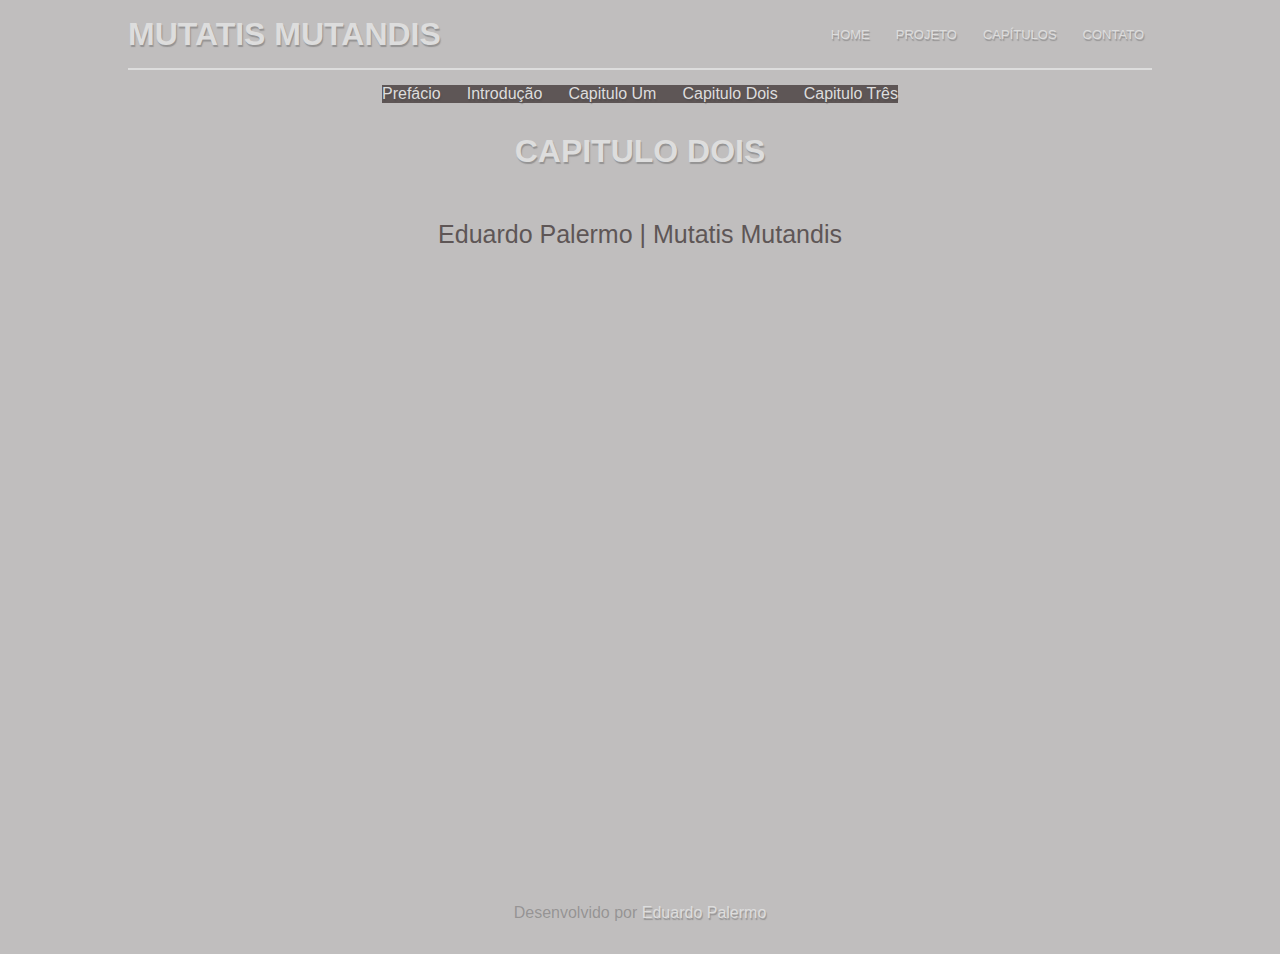
==== src/capdois.html @ c4e5400b "Última atualização, esta quase pronto." ====
<!DOCTYPE html>
<html lang="pt-br">
<head>
    <meta charset="UTF-8">
    <meta http-equiv="X-UA-Compatible" content="IE=edge">
    <meta name="viewport" content="width=device-width, initial-scale=1.0">
    <title>Mutatis Mutandis</title>

    <link rel="stylesheet" href="assets/style.css">
</head>

<body class="main-container">
    <header>
        <nav class="top-header">
            <div class="main-title">
                <h1 class="title">Mutatis Mutandis</h1>
            </div>
            <div class="main-nav">
                <a href="index.html" class="nav">home</a></li>
                <a href="projeto.html" class="nav">projeto</a></li>
                <a href="sumario.html" class="nav">capítulos</a></li>
                <a href="contato.html" class="nav">contato</a></li>    
            </div>
        </nav>
    </header>

        <section class="sumario-bg">
        <aside class="nav-bar">
            <a href="sumario.html">Prefácio</a>
            <a href="intro.html">Introdução</a>            
            <a href="capum.html">Capitulo Um</a>
            <a href="capdois.html">Capitulo Dois</a>
            <a href="captres.html">Capitulo Três</a>
        </aside>
        <main class="chapter">
            <ul>
                <li class="card">
                    <div>
                        <h3 class="sub-title">Capitulo Dois</h3>
                    </div>
                    <div>
                        <p class="paragraph"> 
                        </p>
                            
                    </div>
                    <div>
                        <p class="helena">Eduardo Palermo | Mutatis Mutandis</p>
                    </div>
                </li>
            </ul>
        </main>
        </section>

        <footer class="footer">
            <p class="text-footer">Desenvolvido por <a href="#">Eduardo Palermo</a></p>
        </footer>

    
    
</body>
</html>
---- src/assets/style.css ----
:root{
    --primary-color: #c0bebe;
    --secondary-color: #dddddd;
    --tertiary-color: rgba(70, 69, 69, 0.356);
}

*{
    margin: 0px;
    padding: 0px;
    box-sizing: border-box;
    list-style: none;
    /* font-family: 'Montserrat', sans-serif;
    font-family: 'Open Sans', sans-serif; */
}

a{
    text-decoration: none;
    color: var(--secondary-color);
    text-shadow: 1px 2px 1px var(--tertiary-color);
}

.main-container{
    height: 100vh;
    display: grid;
    grid-template-columns: 1fr;
    justify-items: center;
    grid-template-rows: 3fr;
    gap: 15px;
    background-color: var(--primary-color);
}

.header{
    height: 100px;
}

.top-header{
    min-width: 1024px;
    height: 70px;
    display: flex;
    flex-direction: row;
    justify-content: space-between;
    border-bottom: 2px solid var(--secondary-color);
    
}

.main-title{
    display: flex;
    align-items: center;
}

.title{
    font-family: 'Montserrat', sans-serif;
    font-size: 32px;
    text-transform: uppercase;
    color: var(--secondary-color);
    text-shadow: 1px 2px 1px var(--tertiary-color);
}   


.main-nav{
    display: flex;
    flex-direction: row;
    align-items: center;
    gap: 10px;
    text-transform: uppercase;
    font-family: 'Open Sans', sans-serif;
    font-size: 13px;
    color: var(--secondary-color);
}

.nav{
    padding: 8px;
    transition: background 0.7s ease-in-out;
    border-radius: 8px;
}

.nav:hover{
    background-color: var(--tertiary-color);
}

.img-capa-bg{
    border: 2px solid var(--secondary-color);
    border-radius: 5px;
}







/* estilo da pagina projeto */

.section-content{
    width: 516px;
    height: 778px;
    display: flex;
    flex-direction: column;
    justify-content: space-between;    
}

.sub-title{
    text-align: center;
    font-family: 'Montserrat', sans-serif;
    font-size: 32px;
    text-transform: uppercase;
    color: var(--secondary-color);
    text-shadow: 1px 2px 1px var(--tertiary-color);
}


.paragraph{
    font-family: 'Open Sans', sans-serif;
    padding-top: 10px;
    line-height: 25px;
    text-align: justify;
    color: #5e5656;
}

.project-bg{
    align-content: center;
}






/* inicio do estilo do sumario */

.sumario-bg{
    max-width: 516px;
    height: 804px;
}

.nav-bar{
    display: flex;
    flex-direction: row;
    justify-content: space-between;
    gap: 10px;
    font-family: 'Open Sans', sans-serif;
    background-color: #5e5656;
}

.chapter{

}

.card{
    width: 516px;
    height: 700px;
    display: flex;
    flex-direction: column;
    gap: 20px;
    padding-top: 30px;
}


.paragraph-edit{
    font-family: 'Open Sans', sans-serif;
    padding-top: 10px;
    line-height: 25px;
    text-align: center;
    color: #5e5656;
}

.helena{
    font-family: 'OpenSans', sans-serif;
    font-size: 25px;
    text-align: center;
    color: #5e5656;
}




/* estilo da pagina contato */





.footer{
    height: 50px;
    /* border-top: 2px solid var(--secondary-color); */
    color: var(--tertiary-color);
}

.text-footer{
    font-family: 'Open Sans', sans-serif;
}
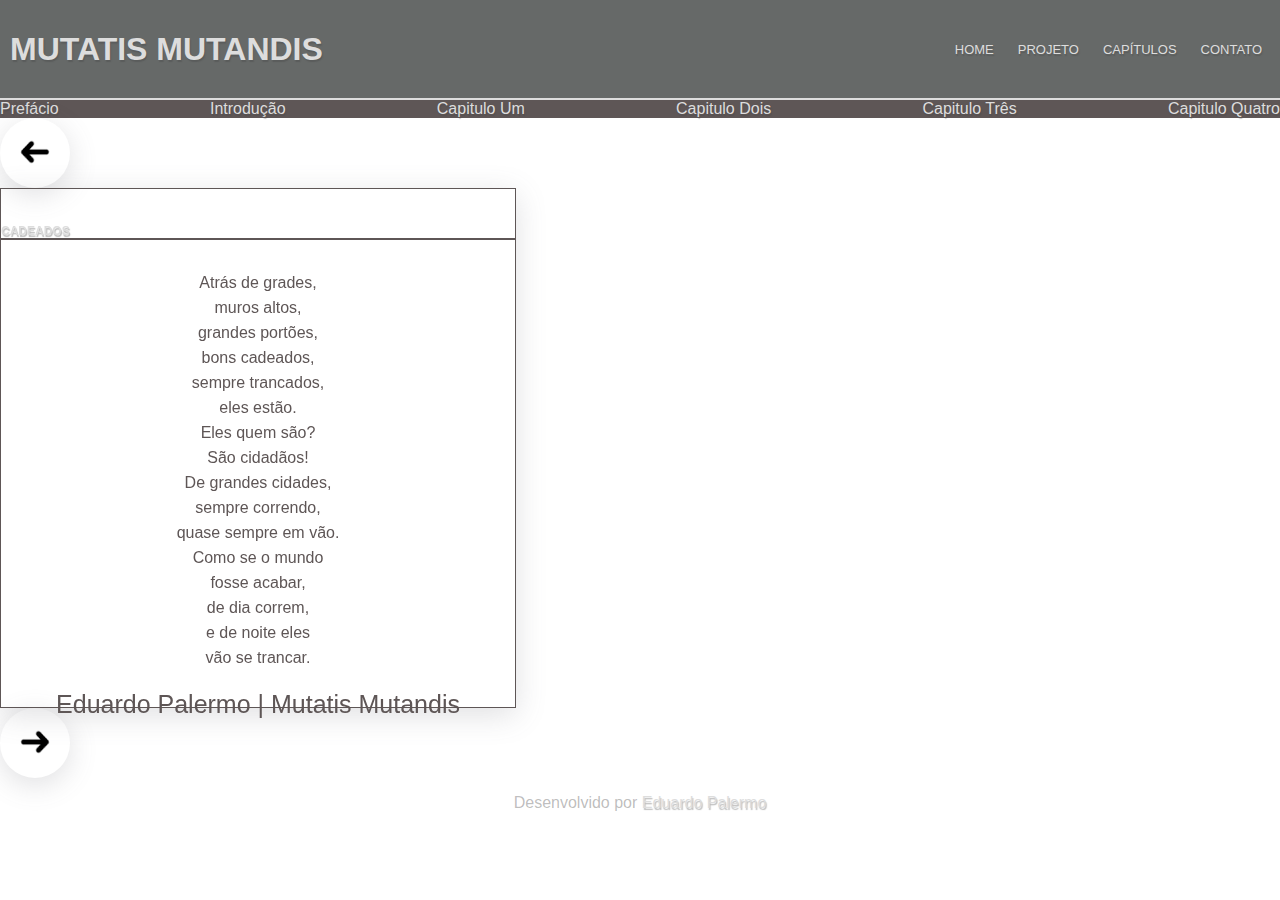
==== commit afdf6d77: "refatoração de tudo emandamento" ====
--- a/src/capdois.html
+++ b/src/capdois.html
@@ -24,38 +24,136 @@
         </nav>
     </header>
 
-        <section class="sumario-bg">
-        <aside class="nav-bar">
-            <a href="sumario.html">Prefácio</a>
-            <a href="intro.html">Introdução</a>            
-            <a href="capum.html">Capitulo Um</a>
-            <a href="capdois.html">Capitulo Dois</a>
-            <a href="captres.html">Capitulo Três</a>
-        </aside>
-        <main class="chapter">
-            <ul>
-                <li class="card">
-                    <div>
-                        <h3 class="sub-title">Capitulo Dois</h3>
-                    </div>
-                    <div>
-                        <p class="paragraph"> 
-                        </p>
-                            
-                    </div>
-                    <div>
-                        <p class="helena">Eduardo Palermo | Mutatis Mutandis</p>
-                    </div>
-                </li>
-            </ul>
-        </main>
-        </section>
+    <section class="sumario-bg">
+    
+    <aside class="nav-bar">
+        <a href="sumario.html">Prefácio</a>
+        <a href="intro.html">Introdução</a>            
+        <a href="capum.html">Capitulo Um</a>
+        <a href="capdois.html">Capitulo Dois</a>
+        <a href="captres.html">Capitulo Três</a>
+        <a href="capquatro.html">Capitulo Quatro</a>
+    </aside>
 
-        <footer class="footer">
-            <p class="text-footer">Desenvolvido por <a href="#">Eduardo Palermo</a></p>
-        </footer>
+    <main class="chapter">
+        <button class="btn-seta btn-voltar" id="btn-voltar">
+            <img src="assets/img/seta.png" alt="seta voltar">
+        </button>
 
-    
+        <ul class="list-text">
+            <li class="cartao selecionado card-1">
+                <div>
+                    <h3 class="sub-title">cadeados</h3>
+                </div>
+                <div>
+                    <p class="paragraph-edit">
+                        Atrás de grades,<br>
+                        muros altos,<br>
+                        grandes portões,<br>
+                        bons cadeados,<br>
+                        sempre trancados,<br>
+                        eles estão.<br>
+                        Eles quem são?<br>
+                        São cidadãos!<br>
+                        De grandes cidades,<br>
+                        sempre correndo,<br>
+                        quase sempre em vão.<br>
+                        Como se o mundo<br>
+                        fosse acabar,<br>
+                        de dia correm,<br>
+                        e de noite eles<br>
+                        vão se trancar.<br>
+                    </p>    
+                </div>
+                <div>
+                    <p class="helena">Eduardo Palermo | Mutatis Mutandis</p>
+                </div>
+            </li>
+            <li class="cartao card-2">
+                <div>
+                    <h3 class="sub-title">perigosos</h3>
+                </div>
+                <div>
+                    <p class="paragraph-edit">
+                        Pensar é um perigo<br>
+                        para o poder público.<br>
+                        Para as grandes indústrias,<br>
+                        que propõem o consumo.<br>
+                        Pensar é um perigo<br>
+                        para as religiões,<br>
+                        e aqueles que dizem<br>
+                        fazer boas ações.<br>
+                        Melhor nos manterem<br>
+                        um tanto irracionais,<br>
+                        porque pensando<br>
+                        nós somos<br>
+                        perigosos demais.<br>
+                    </p>    
+                </div>
+                <div>
+                    <p class="helena">Eduardo Palermo | Mutatis Mutandis</p>
+                </div>
+            </li>
+            <li class="cartao card-3">
+                <div>
+                    <h3 class="sub-title">viva o hoje</h3>
+                </div>
+                <div>
+                    <p class="paragraph-edit">
+                        Não viva o futuro,<br>
+                        e nem o passado.<br>
+                        Viva o presente,<br>
+                        esse é meu recado.<br>
+                        O passado te serve,<br>
+                        de base e história,<br>
+                        e o futuro depende<br>
+                        do hoje, do agora.<br>
+                        Viva o hoje,<br>
+                        senão não terá<br>
+                        nenhuma história<br>
+                        pra poder contar.<br>
+                    </p>    
+                </div>
+                <div>
+                    <p class="helena">Eduardo Palermo | Mutatis Mutandis</p>
+                </div>
+            </li>
+            <li class="cartao card-4">
+                <div>
+                    <h3 class="sub-title">perrengue</h3>
+                </div>
+                <div>
+                    <p class="paragraph-edit">
+                        A vida na grande cidade é o seguinte,<br>
+                        eu vou falar.<br>
+                        Dormir tarde e acordar cedo,<br>
+                        pra poder trabalhar.<br>
+                        Trabalhar pra receber,<br>
+                        o salário pra poder pagar<br>
+                        todas as contas e despesas,<br>
+                        mas não se esqueça de lembrar.<br>
+                        Dia de folga é dia de...?<br>
+                        Fazer um bico,<br>
+                        pra um trocado a mais ganhar!<br>
+                    </p>    
+                </div>
+                <div>
+                    <p class="helena">Eduardo Palermo | Mutatis Mutandis</p>
+                </div>
+            </li>
+        </ul>
+
+        <button class="btn-seta" id="btn-avancar">
+            <img src="assets/img/seta.png" alt="seta avançar">
+        </button>
+    </main>
+    </section>
+
+    <footer class="footer">
+        <p class="text-footer">Desenvolvido por <a href="#">Eduardo Palermo</a></p>
+    </footer>
+
+    <script src="index.js"></script>
     
 </body>
 </html>--- a/src/assets/style.css
+++ b/src/assets/style.css
@@ -9,8 +9,6 @@
     padding: 0px;
     box-sizing: border-box;
     list-style: none;
-    /* font-family: 'Montserrat', sans-serif;
-    font-family: 'Open Sans', sans-serif; */
 }
 
 a{
@@ -19,28 +17,82 @@
     text-shadow: 1px 2px 1px var(--tertiary-color);
 }
 
+.container{
+    min-height: 100vh;
+    display: flex;
+    flex-direction: column;
+    align-items: center;
+    justify-content: space-around;
+}
+
 .main-container{
-    height: 100vh;
     display: grid;
     grid-template-columns: 1fr;
-    justify-items: center;
-    grid-template-rows: 3fr;
-    gap: 15px;
-    background-color: var(--primary-color);
+    grid-template-areas: "main-content"; 
+    flex: 1 0 auto;
+}
+
+.main-content{
+    width: 482px;
+    height: 800px;
+    display: flex;
+    flex-wrap: wrap;
+    justify-content: center;
+    align-content: center;
+}
+
+.capa-img{
+    height: 750px;
+    border: 2px solid var(--secondary-color);
+    border-radius: 5px;
+}
+@media(max-width:320px){
+    .capa-img{
+        width: 90%;
+    }
 }
 
 .header{
-    height: 100px;
+    min-width: 100%;
 }
 
 .top-header{
-    min-width: 1024px;
-    height: 70px;
+    background-color: rgb(102, 105, 104);
     display: flex;
     flex-direction: row;
-    justify-content: space-between;
-    border-bottom: 2px solid var(--secondary-color);
-    
+    flex-wrap: wrap;
+    padding: 5px 10px;
+    justify-content: space-between;
+    align-items: center;
+    border-bottom: 2px solid var(--secondary-color);   
+}
+@media(min-width:320px){
+    .top-header{
+        height: 100px;
+        gap: 10px;
+    }
+}
+
+.main-nav{
+    display: flex;
+    flex-direction: row;
+    justify-content: space-between;
+    align-items: center;
+    gap: 8px;
+    text-transform: uppercase;
+    font-family: 'Open Sans', sans-serif;
+    font-size: 13px;
+    color: var(--secondary-color);
+}
+
+.nav{
+    padding: 8px;
+    transition: background 0.7s ease-in-out;
+    border-radius: 8px;
+}
+
+.nav:hover{
+    background-color: var(--tertiary-color);
 }
 
 .main-title{
@@ -54,60 +106,18 @@
     text-transform: uppercase;
     color: var(--secondary-color);
     text-shadow: 1px 2px 1px var(--tertiary-color);
-}   
-
-
-.main-nav{
-    display: flex;
-    flex-direction: row;
-    align-items: center;
-    gap: 10px;
+}
+
+.sub-title{
+    text-align: left;
+    font-family: 'Montserrat', sans-serif;
+    font-size: 12px;
+    padding-top: 5px;
+    border-bottom: 2px solid #5e5656;
     text-transform: uppercase;
-    font-family: 'Open Sans', sans-serif;
-    font-size: 13px;
-    color: var(--secondary-color);
-}
-
-.nav{
-    padding: 8px;
-    transition: background 0.7s ease-in-out;
-    border-radius: 8px;
-}
-
-.nav:hover{
-    background-color: var(--tertiary-color);
-}
-
-.img-capa-bg{
-    border: 2px solid var(--secondary-color);
-    border-radius: 5px;
-}
-
-
-
-
-
-
-
-/* estilo da pagina projeto */
-
-.section-content{
-    width: 516px;
-    height: 778px;
-    display: flex;
-    flex-direction: column;
-    justify-content: space-between;    
-}
-
-.sub-title{
-    text-align: center;
-    font-family: 'Montserrat', sans-serif;
-    font-size: 32px;
-    text-transform: uppercase;
     color: var(--secondary-color);
     text-shadow: 1px 2px 1px var(--tertiary-color);
 }
-
 
 .paragraph{
     font-family: 'Open Sans', sans-serif;
@@ -117,22 +127,6 @@
     color: #5e5656;
 }
 
-.project-bg{
-    align-content: center;
-}
-
-
-
-
-
-
-/* inicio do estilo do sumario */
-
-.sumario-bg{
-    max-width: 516px;
-    height: 804px;
-}
-
 .nav-bar{
     display: flex;
     flex-direction: row;
@@ -142,19 +136,58 @@
     background-color: #5e5656;
 }
 
-.chapter{
-
-}
-
-.card{
+/* .chapter{
+    display: flex;
+    justify-content: center;
+    align-items: center;
+    padding-top: 20px;
+}
+     */
+.btn-seta {
+    background-color: #fff;
+    width: 70px;
+    height: 70px;
+    border-radius: 50px;
+    border: 0;
+    cursor: pointer;
+    transition: background-color 0.2s ease-in-out;
+    box-shadow: rgba(100, 100, 111, 0.2) 0px 7px 29px 0px;
+}
+
+.btn-seta.btn-voltar {
+    transform: rotateY(180deg);
+}
+
+.btn-seta:hover {
+    background-color: #8351fe;
+}
+
+.list-text{
     width: 516px;
-    height: 700px;
+    height: 520px;
+    position: relative;
+}
+
+.cartao{
+    width: 516px; 
+    height: 100%;
     display: flex;
     flex-direction: column;
+    justify-content: space-between;
+    position: absolute;
     gap: 20px;
     padding-top: 30px;
-}
-
+    padding-bottom: 30px;
+    border: 1px solid #5e5656;
+    box-shadow: rgba(100, 100, 111, 0.2) 0px 7px 29px 0px;
+    transition: opacity 0.3s ease-in-out;
+    opacity: 0;
+}
+
+.cartao.selecionado{
+    opacity: 1;
+    z-index: 1;
+}
 
 .paragraph-edit{
     font-family: 'Open Sans', sans-serif;
@@ -171,17 +204,10 @@
     color: #5e5656;
 }
 
-
-
-
-/* estilo da pagina contato */
-
-
-
-
-
 .footer{
     height: 50px;
+    text-align: center;
+    line-height: 50px;
     /* border-top: 2px solid var(--secondary-color); */
     color: var(--tertiary-color);
 }
@@ -190,3 +216,4 @@
     font-family: 'Open Sans', sans-serif;
 }
 
+
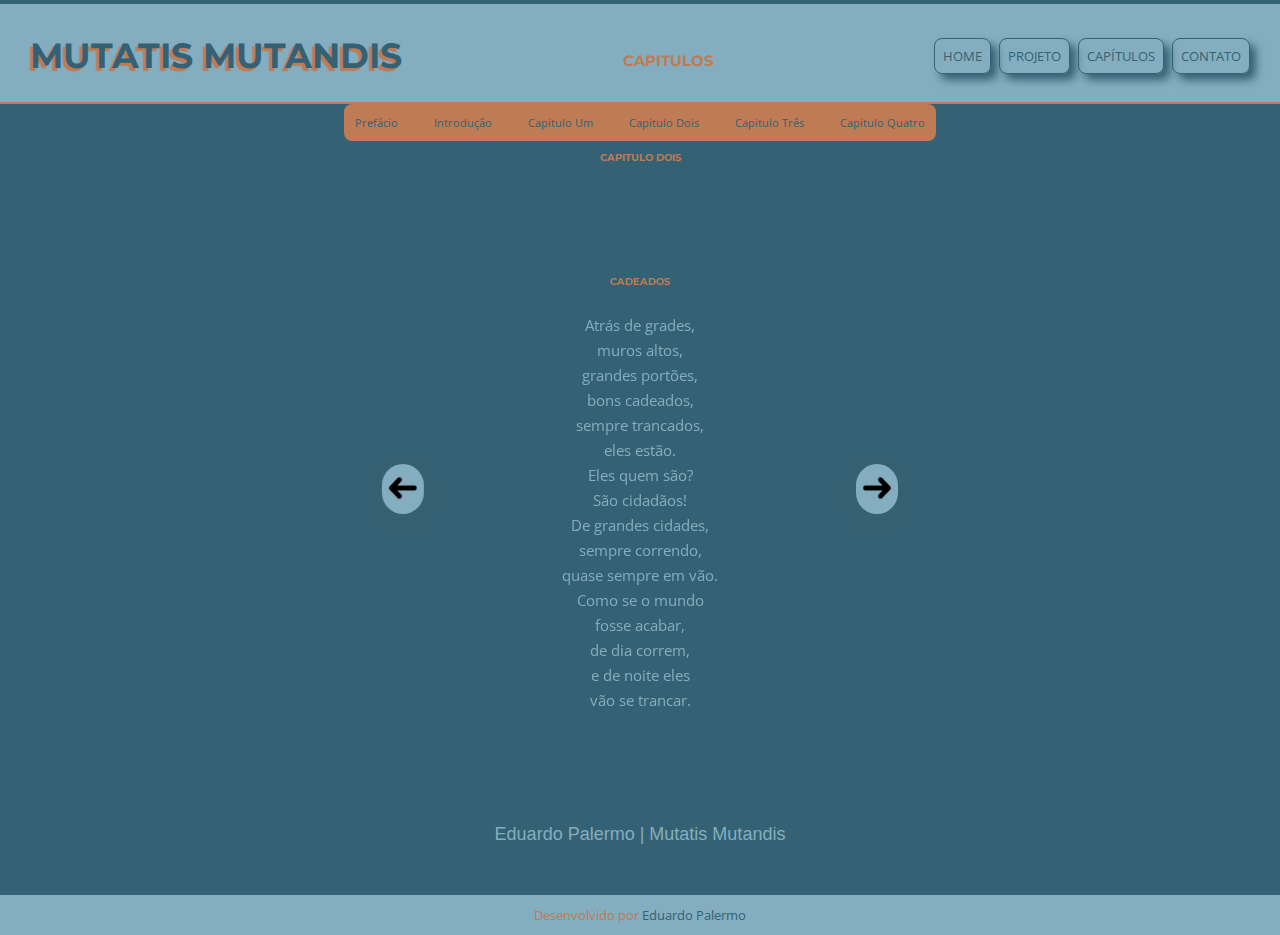
==== commit 8cf4a1bb: "definido os capitulos" ====
--- a/src/capdois.html
+++ b/src/capdois.html
@@ -4,41 +4,52 @@
     <meta charset="UTF-8">
     <meta http-equiv="X-UA-Compatible" content="IE=edge">
     <meta name="viewport" content="width=device-width, initial-scale=1.0">
-    <title>Mutatis Mutandis</title>
+   
+    <title>Mutatis.now</title>
 
+    <link rel="preconnect" href="https://fonts.googleapis.com">
+    <link rel="preconnect" href="https://fonts.gstatic.com" crossorigin>
+    <link href="https://fonts.googleapis.com/css2?family=Montserrat&family=Open+Sans&family=Roboto&family=Special+Elite&display=swap" rel="stylesheet">
+    
     <link rel="stylesheet" href="assets/style.css">
 </head>
 
-<body class="main-container">
-    <header>
-        <nav class="top-header">
-            <div class="main-title">
-                <h1 class="title">Mutatis Mutandis</h1>
-            </div>
-            <div class="main-nav">
-                <a href="index.html" class="nav">home</a></li>
-                <a href="projeto.html" class="nav">projeto</a></li>
-                <a href="sumario.html" class="nav">capítulos</a></li>
-                <a href="contato.html" class="nav">contato</a></li>    
-            </div>
-        </nav>
-    </header>
+<body>
+    <div class="container">
+        <header class="header">
+            <nav class="top-header">
+                <div class="main-title">
+                    <h1 class="title">Mutatis Mutandis</h1>
+                </div>
+                <div class="sub-title">
+                    <h2>capitulos</h2>
+                </div>
+                <div class="main-nav">
+                    <a href="index.html" class="nav">home</a>
+                    <a href="projeto.html" class="nav">projeto</a>
+                    <a href="sumario.html" class="nav">capítulos</a>
+                    <a href="contato.html" class="nav">contato</a>    
+                </div>
+            </nav>
+        </header>
 
-    <section class="sumario-bg">
-    
     <aside class="nav-bar">
-        <a href="sumario.html">Prefácio</a>
-        <a href="intro.html">Introdução</a>            
-        <a href="capum.html">Capitulo Um</a>
-        <a href="capdois.html">Capitulo Dois</a>
-        <a href="captres.html">Capitulo Três</a>
-        <a href="capquatro.html">Capitulo Quatro</a>
+        <a class="item-bar" href="sumario.html">Prefácio</a>
+        <a class="item-bar" href="intro.html">Introdução</a>            
+        <a class="item-bar" href="capum.html">Capitulo Um</a>
+        <a class="item-bar" href="capdois.html">Capitulo Dois</a>
+        <a class="item-bar" href="captres.html">Capitulo Três</a>
+        <a class="item-bar" href="capquatro.html">Capitulo Quatro</a>
     </aside>
+    <div>
+        <h3 class="sub-title">capitulo dois</h3>
+    </div>
 
-    <main class="chapter">
-        <button class="btn-seta btn-voltar" id="btn-voltar">
-            <img src="assets/img/seta.png" alt="seta voltar">
-        </button>
+    <main class="main-container">
+        <div class="card-content">
+    <button class="btn-seta btn-voltar" id="btn-voltar">
+        <img src="assets/img/seta.png" alt="seta voltar">
+    </button>
 
         <ul class="list-text">
             <li class="cartao selecionado card-1">
@@ -65,9 +76,6 @@
                         vão se trancar.<br>
                     </p>    
                 </div>
-                <div>
-                    <p class="helena">Eduardo Palermo | Mutatis Mutandis</p>
-                </div>
             </li>
             <li class="cartao card-2">
                 <div>
@@ -90,9 +98,6 @@
                         perigosos demais.<br>
                     </p>    
                 </div>
-                <div>
-                    <p class="helena">Eduardo Palermo | Mutatis Mutandis</p>
-                </div>
             </li>
             <li class="cartao card-3">
                 <div>
@@ -114,9 +119,6 @@
                         pra poder contar.<br>
                     </p>    
                 </div>
-                <div>
-                    <p class="helena">Eduardo Palermo | Mutatis Mutandis</p>
-                </div>
             </li>
             <li class="cartao card-4">
                 <div>
@@ -137,23 +139,22 @@
                         pra um trocado a mais ganhar!<br>
                     </p>    
                 </div>
-                <div>
-                    <p class="helena">Eduardo Palermo | Mutatis Mutandis</p>
-                </div>
             </li>
         </ul>
 
         <button class="btn-seta" id="btn-avancar">
             <img src="assets/img/seta.png" alt="seta avançar">
         </button>
+        </div>
     </main>
-    </section>
-
+    <div>
+        <p class="helena">Eduardo Palermo | Mutatis Mutandis</p>
+    </div>
     <footer class="footer">
         <p class="text-footer">Desenvolvido por <a href="#">Eduardo Palermo</a></p>
     </footer>
 
     <script src="index.js"></script>
-    
+    </div>
 </body>
 </html>--- a/src/assets/style.css
+++ b/src/assets/style.css
@@ -1,7 +1,25 @@
 :root{
-    --primary-color: #c0bebe;
-    --secondary-color: #dddddd;
-    --tertiary-color: rgba(70, 69, 69, 0.356);
+    /* --primary-color: #0a1130;
+    --secondary-color: #7d6a32;
+    --head-foot-color: #c9b065; */
+    /* --primary-color: #677e52;
+    --secondary-color: #89725b;
+    --head-foot-color: #b0cc99; */
+    --primary-color: #346173;
+    --secondary-color: #bf7b54;
+    --head-foot-color: #84aebf;
+    --decoration-color: rgba(70, 69, 69, 0.356);
+}
+/* body{
+font-family: 'Montserrat', sans-serif;
+font-family: 'Open Sans', sans-serif;
+font-family: 'Roboto', sans-serif;
+font-family: 'Special Elite', cursive;
+
+} */
+
+html{
+    font-size: 62.5% ;
 }
 
 *{
@@ -13,18 +31,97 @@
 
 a{
     text-decoration: none;
+    color: var(--primary-color);
+}
+
+
+    /* A classe container segura todo o conteúdo */
+.container{
+    background-color: var(--primary-color);
+    min-height: 100vh;
+    display: flex;
+    flex-direction: column;
+    align-items: center;
+    justify-content: space-between;
+}
+
+    /* A classe header é o container do cabeçalho */
+.header{
+    border-top: 4px solid var(--primary-color);
+    min-width: 100%;
+}
+    /* Essa classe esta na tag nav do html, é responsável
+    pelas configuraçoes do cabeçalho  */
+.top-header{
+    background-color: var(--head-foot-color);
+    display: flex;
+    flex-direction: row;
+    flex-wrap: wrap;
+    padding: 30px;
+    justify-content: space-between;
+    align-items: center;
+    border-bottom: 2px solid var(--secondary-color);   
+}
+@media(min-width:320px){
+    .top-header{
+        height: 100px;
+        gap: 10px;
+    }
+}
+
+    /* Essa classe é o container dos links dentro 
+    do cabeçalho */
+.main-nav{
+    display: flex;
+    flex-direction: row;
+    justify-content: space-between;
+    align-items: center;
+    gap: 8px;
+    text-transform: uppercase;
+    font-family: 'Open Sans', sans-serif;
+    font-size: 13px;
     color: var(--secondary-color);
-    text-shadow: 1px 2px 1px var(--tertiary-color);
-}
-
-.container{
-    min-height: 100vh;
-    display: flex;
-    flex-direction: column;
-    align-items: center;
-    justify-content: space-around;
-}
-
+}
+
+    /* Os links do cabeçalho */
+.nav{
+    border: 1px solid var(--primary-color);
+    box-shadow:  6px 6px 8px var(--primary-color);
+    padding: 8px;
+    transition: background 0.6s ease-in-out;
+    border-radius: 8px;
+}
+.nav:hover{
+    background-color: var(--secondary-color);
+}
+
+    /* Essa classe pertence a tag div do html que 
+    segura o logo da pagina */
+.main-title{
+    display: flex;
+    align-items: center;
+}
+    /* Nesse caso um texto, mas poderia ser o logo 
+    da página html */
+.title{
+    font-family: 'Montserrat', sans-serif;
+    font-size: 3.5rem;
+    text-transform: uppercase;
+    color: var(--primary-color);
+    text-shadow: -3px 3px 1px var(--secondary-color);
+}
+    /* Texto no meio do cabeçalho, deixa claro ao
+    usuário em que página ele está */
+.sub-title{
+    font-family: 'Montserrat', sans-serif;
+    font-size: 1.0rem;
+    padding-top: 10px;
+    text-transform: uppercase;
+    color: var(--secondary-color);
+}
+
+/* A classe main container segura o conteudo principal das 
+paginas primarias do projeto */
 .main-container{
     display: grid;
     grid-template-columns: 1fr;
@@ -32,19 +129,24 @@
     flex: 1 0 auto;
 }
 
+    /* Classe onde esta o conteúdo das páginas primárias 
+    so html */
 .main-content{
     width: 482px;
-    height: 800px;
-    display: flex;
+    height: 750px;
+    display: flex;
+    flex-direction: row;
     flex-wrap: wrap;
     justify-content: center;
-    align-content: center;
+    align-items: center;
+    padding: 35px;
 }
 
 .capa-img{
     height: 750px;
     border: 2px solid var(--secondary-color);
     border-radius: 5px;
+
 }
 @media(max-width:320px){
     .capa-img{
@@ -52,168 +154,158 @@
     }
 }
 
-.header{
-    min-width: 100%;
-}
-
-.top-header{
-    background-color: rgb(102, 105, 104);
-    display: flex;
-    flex-direction: row;
-    flex-wrap: wrap;
-    padding: 5px 10px;
+
+    /* Classe para formatar os parágrafos das páginas 
+    primarias */
+.paragraph{
+    background-color: var(--head-foot-color);
+    font-family: 'Open Sans', sans-serif;
+    font-size: 1.5rem;
+    padding: 20px;
+    border-radius: 5px;
+    /* border: 1px solid var(--secondary-color); */
+    line-height: 20px;
+    text-align: justify;
+    color: var(--primary-color);
+}
+
+.project-video{
+    /* border: 1px solid var(--secondary-color); */
+    border-radius: 5px;
+    
+}
+
+    /* Menu de navegação dos capítulos */
+.nav-bar{
+    display: flex;
+    flex-direction: row;
     justify-content: space-between;
-    align-items: center;
-    border-bottom: 2px solid var(--secondary-color);   
-}
-@media(min-width:320px){
-    .top-header{
-        height: 100px;
-        gap: 10px;
-    }
-}
-
-.main-nav{
-    display: flex;
-    flex-direction: row;
-    justify-content: space-between;
-    align-items: center;
-    gap: 8px;
-    text-transform: uppercase;
-    font-family: 'Open Sans', sans-serif;
-    font-size: 13px;
-    color: var(--secondary-color);
-}
-
-.nav{
+    gap: 20px;
+    padding: 3px;
+    border-radius: 8px;
+    font-size: 1.1rem;
+    font-family: 'Open Sans', sans-serif;
+    /* background-color: var(--head-foot-color); */
+    background-color: var(--secondary-color);
+}
+
+    /* links de navegação do menu dos cpítulos */
+.item-bar{
     padding: 8px;
     transition: background 0.7s ease-in-out;
     border-radius: 8px;
 }
-
-.nav:hover{
-    background-color: var(--tertiary-color);
-}
-
-.main-title{
-    display: flex;
-    align-items: center;
-}
-
-.title{
-    font-family: 'Montserrat', sans-serif;
-    font-size: 32px;
-    text-transform: uppercase;
-    color: var(--secondary-color);
-    text-shadow: 1px 2px 1px var(--tertiary-color);
-}
-
-.sub-title{
-    text-align: left;
-    font-family: 'Montserrat', sans-serif;
-    font-size: 12px;
-    padding-top: 5px;
-    border-bottom: 2px solid #5e5656;
-    text-transform: uppercase;
-    color: var(--secondary-color);
-    text-shadow: 1px 2px 1px var(--tertiary-color);
-}
-
-.paragraph{
-    font-family: 'Open Sans', sans-serif;
-    padding-top: 10px;
-    line-height: 25px;
-    text-align: justify;
-    color: #5e5656;
-}
-
-.nav-bar{
-    display: flex;
-    flex-direction: row;
-    justify-content: space-between;
-    gap: 10px;
-    font-family: 'Open Sans', sans-serif;
-    background-color: #5e5656;
-}
-
-/* .chapter{
-    display: flex;
+.item-bar:hover{
+    background-color: var(--head-foot-color);
+}
+ 
+
+    /* Classe que define a pagina primaria capítulos */
+.chapter-content{
+    width: 482px;
+    height: 600px;
+    margin-top: 30px;
+    display: flex;
+    flex-direction: column;
+    flex-wrap: wrap;
     justify-content: center;
     align-items: center;
-    padding-top: 20px;
-}
-     */
+    /* border: 1px solid var(--secondary-color); */
+}
+
+    /* Classe das setas de navegação entre os textos
+    da página capítulos */
 .btn-seta {
-    background-color: #fff;
-    width: 70px;
-    height: 70px;
+    background-color: var(--head-foot-color);
+    width: 50px;
+    height: 50px;
     border-radius: 50px;
     border: 0;
     cursor: pointer;
     transition: background-color 0.2s ease-in-out;
     box-shadow: rgba(100, 100, 111, 0.2) 0px 7px 29px 0px;
 }
-
 .btn-seta.btn-voltar {
     transform: rotateY(180deg);
 }
-
 .btn-seta:hover {
-    background-color: #8351fe;
-}
-
+    background-color: var(--secondary-color);
+}
+
+    /* Essa classe sustenta o conteúdo das páginas secundárias
+    (capítulos) e está dentro da classe main container nesse caso  */
+.card-content{
+    /* background-color: var(--head-foot-color); */
+    width: 516px;
+    height: 650px;
+    display: flex;
+    flex-wrap: nowrap;
+    flex-direction: row;
+    justify-content: center;
+    align-items: center;
+}
+
+    /* Classe da tag ul  */
 .list-text{
     width: 516px;
     height: 520px;
     position: relative;
 }
-
+    /* Essa classe são os cards em sí */
 .cartao{
-    width: 516px; 
+    width: 100%; 
     height: 100%;
     display: flex;
     flex-direction: column;
-    justify-content: space-between;
+    justify-content: center;
+    align-items: center;
     position: absolute;
     gap: 20px;
-    padding-top: 30px;
-    padding-bottom: 30px;
-    border: 1px solid #5e5656;
-    box-shadow: rgba(100, 100, 111, 0.2) 0px 7px 29px 0px;
+    /* border: 1px solid #5e5656; */
+    /* box-shadow: rgba(100, 100, 111, 0.2) 0px 7px 29px 0px; */
     transition: opacity 0.3s ease-in-out;
     opacity: 0;
 }
-
 .cartao.selecionado{
     opacity: 1;
     z-index: 1;
 }
 
+    /* Classe que formata os parágrafos dos cards */
 .paragraph-edit{
     font-family: 'Open Sans', sans-serif;
-    padding-top: 10px;
+    font-size: 1.5rem;
+    padding-top: 5px;
     line-height: 25px;
     text-align: center;
-    color: #5e5656;
-}
-
+    color: var(--head-foot-color);
+}
+
+
+    /* Classe que define a formatação do rodapé 
+    dentro dos cards */
 .helena{
     font-family: 'OpenSans', sans-serif;
-    font-size: 25px;
+    font-size: 1.8rem;
+    padding: 10px;
+    margin-bottom: 40px;
     text-align: center;
-    color: #5e5656;
-}
-
+    color: var(--head-foot-color);
+    /* border: 1px solid #7d6a32; */
+}
+
+    /* Rodapé */
 .footer{
-    height: 50px;
+    background-color: var(--head-foot-color);
+    height: 40px;
+    width: 100%;
     text-align: center;
-    line-height: 50px;
-    /* border-top: 2px solid var(--secondary-color); */
-    color: var(--tertiary-color);
-}
-
+    line-height: 40px;
+    color: var(--secondary-color);
+}
 .text-footer{
-    font-family: 'Open Sans', sans-serif;
-}
-
-
+    font-size: 1.3rem;
+    font-family: 'Open Sans', sans-serif;
+}
+
+
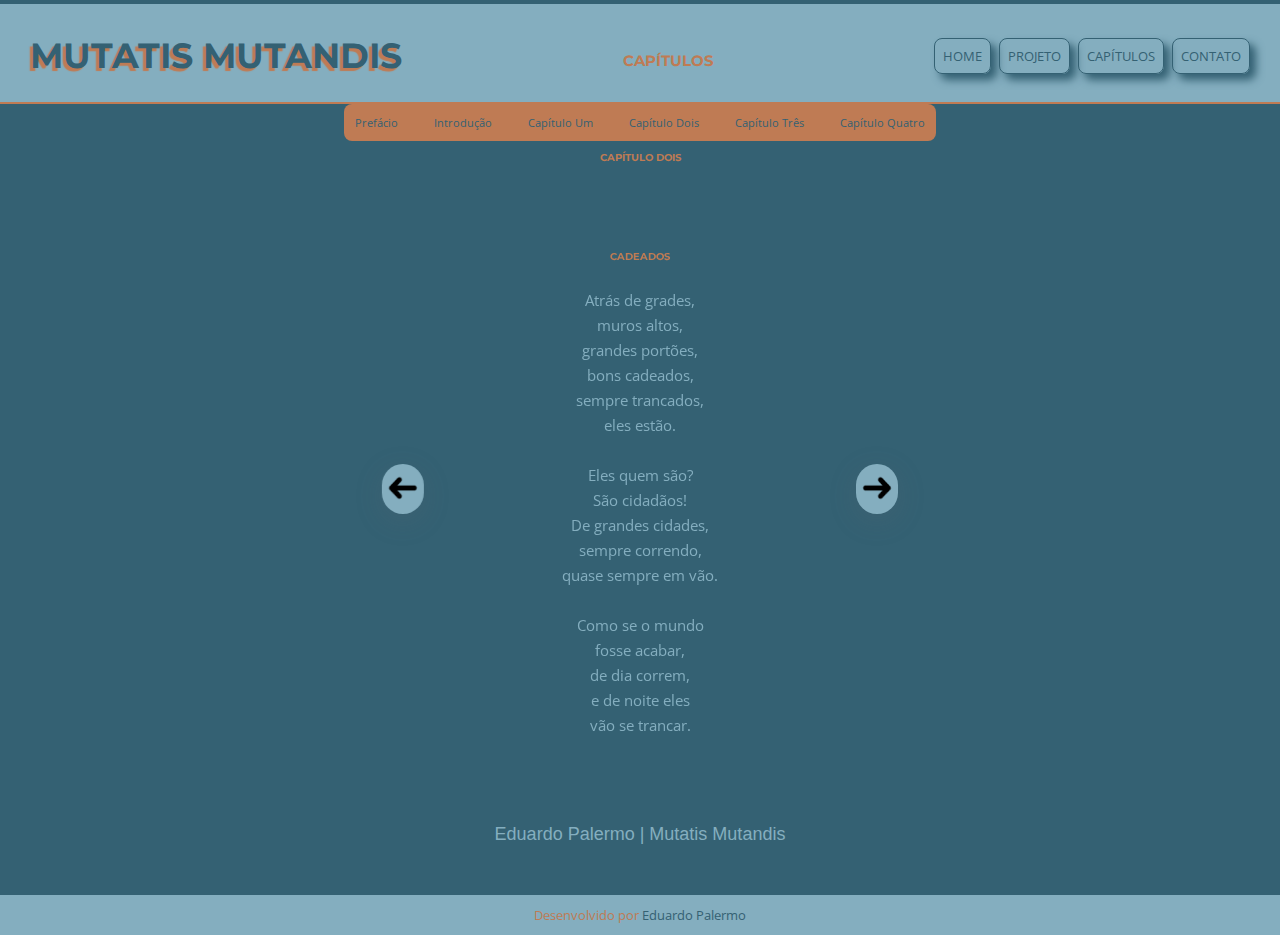
==== commit 48022121: "capítulos corrigidos e ajustados" ====
--- a/src/capdois.html
+++ b/src/capdois.html
@@ -22,7 +22,7 @@
                     <h1 class="title">Mutatis Mutandis</h1>
                 </div>
                 <div class="sub-title">
-                    <h2>capitulos</h2>
+                    <h2>capítulos</h2>
                 </div>
                 <div class="main-nav">
                     <a href="index.html" class="nav">home</a>
@@ -36,21 +36,21 @@
     <aside class="nav-bar">
         <a class="item-bar" href="sumario.html">Prefácio</a>
         <a class="item-bar" href="intro.html">Introdução</a>            
-        <a class="item-bar" href="capum.html">Capitulo Um</a>
-        <a class="item-bar" href="capdois.html">Capitulo Dois</a>
-        <a class="item-bar" href="captres.html">Capitulo Três</a>
-        <a class="item-bar" href="capquatro.html">Capitulo Quatro</a>
+        <a class="item-bar" href="capum.html">Capítulo Um</a>
+        <a class="item-bar" href="capdois.html">Capítulo Dois</a>
+        <a class="item-bar" href="captres.html">Capítulo Três</a>
+        <a class="item-bar" href="capquatro.html">Capítulo Quatro</a>
     </aside>
+
     <div>
-        <h3 class="sub-title">capitulo dois</h3>
+        <h3 class="sub-title">capítulo dois</h3>
     </div>
 
     <main class="main-container">
         <div class="card-content">
-    <button class="btn-seta btn-voltar" id="btn-voltar">
-        <img src="assets/img/seta.png" alt="seta voltar">
-    </button>
-
+        <button class="btn-seta btn-voltar" id="btn-voltar">
+            <img src="assets/img/seta.png" alt="seta voltar">
+        </button>
         <ul class="list-text">
             <li class="cartao selecionado card-1">
                 <div>
@@ -63,12 +63,12 @@
                         grandes portões,<br>
                         bons cadeados,<br>
                         sempre trancados,<br>
-                        eles estão.<br>
+                        eles estão.<br><br>
                         Eles quem são?<br>
                         São cidadãos!<br>
                         De grandes cidades,<br>
                         sempre correndo,<br>
-                        quase sempre em vão.<br>
+                        quase sempre em vão.<br><br>
                         Como se o mundo<br>
                         fosse acabar,<br>
                         de dia correm,<br>
@@ -86,11 +86,11 @@
                         Pensar é um perigo<br>
                         para o poder público.<br>
                         Para as grandes indústrias,<br>
-                        que propõem o consumo.<br>
+                        que propõem o consumo.<br><br>
                         Pensar é um perigo<br>
                         para as religiões,<br>
                         e aqueles que dizem<br>
-                        fazer boas ações.<br>
+                        fazer boas ações.<br><br>
                         Melhor nos manterem<br>
                         um tanto irracionais,<br>
                         porque pensando<br>
@@ -108,11 +108,11 @@
                         Não viva o futuro,<br>
                         e nem o passado.<br>
                         Viva o presente,<br>
-                        esse é meu recado.<br>
+                        esse é meu recado.<br><br>
                         O passado te serve,<br>
                         de base e história,<br>
                         e o futuro depende<br>
-                        do hoje, do agora.<br>
+                        do hoje, do agora.<br><br>
                         Viva o hoje,<br>
                         senão não terá<br>
                         nenhuma história<br>
@@ -129,11 +129,11 @@
                         A vida na grande cidade é o seguinte,<br>
                         eu vou falar.<br>
                         Dormir tarde e acordar cedo,<br>
-                        pra poder trabalhar.<br>
+                        pra poder trabalhar.<br><br>
                         Trabalhar pra receber,<br>
                         o salário pra poder pagar<br>
                         todas as contas e despesas,<br>
-                        mas não se esqueça de lembrar.<br>
+                        mas não se esqueça de lembrar.<br><br>
                         Dia de folga é dia de...?<br>
                         Fazer um bico,<br>
                         pra um trocado a mais ganhar!<br>
@@ -141,20 +141,22 @@
                 </div>
             </li>
         </ul>
-
         <button class="btn-seta" id="btn-avancar">
             <img src="assets/img/seta.png" alt="seta avançar">
         </button>
         </div>
     </main>
+
     <div>
-        <p class="helena">Eduardo Palermo | Mutatis Mutandis</p>
+        <p class="author">Eduardo Palermo | Mutatis Mutandis</p>
     </div>
+
     <footer class="footer">
         <p class="text-footer">Desenvolvido por <a href="#">Eduardo Palermo</a></p>
     </footer>
 
     <script src="index.js"></script>
+    
     </div>
 </body>
 </html>--- a/src/assets/style.css
+++ b/src/assets/style.css
@@ -34,7 +34,6 @@
     color: var(--primary-color);
 }
 
-
     /* A classe container segura todo o conteúdo */
 .container{
     background-color: var(--primary-color);
@@ -146,7 +145,6 @@
     height: 750px;
     border: 2px solid var(--secondary-color);
     border-radius: 5px;
-
 }
 @media(max-width:320px){
     .capa-img{
@@ -154,7 +152,6 @@
     }
 }
 
-
     /* Classe para formatar os parágrafos das páginas 
     primarias */
 .paragraph{
@@ -163,16 +160,13 @@
     font-size: 1.5rem;
     padding: 20px;
     border-radius: 5px;
-    /* border: 1px solid var(--secondary-color); */
     line-height: 20px;
     text-align: justify;
     color: var(--primary-color);
 }
 
 .project-video{
-    /* border: 1px solid var(--secondary-color); */
     border-radius: 5px;
-    
 }
 
     /* Menu de navegação dos capítulos */
@@ -282,9 +276,9 @@
 }
 
 
-    /* Classe que define a formatação do rodapé 
-    dentro dos cards */
-.helena{
+    /* Classe que define o autor do texto, esta
+    fora do footer*/
+.author{
     font-family: 'OpenSans', sans-serif;
     font-size: 1.8rem;
     padding: 10px;
